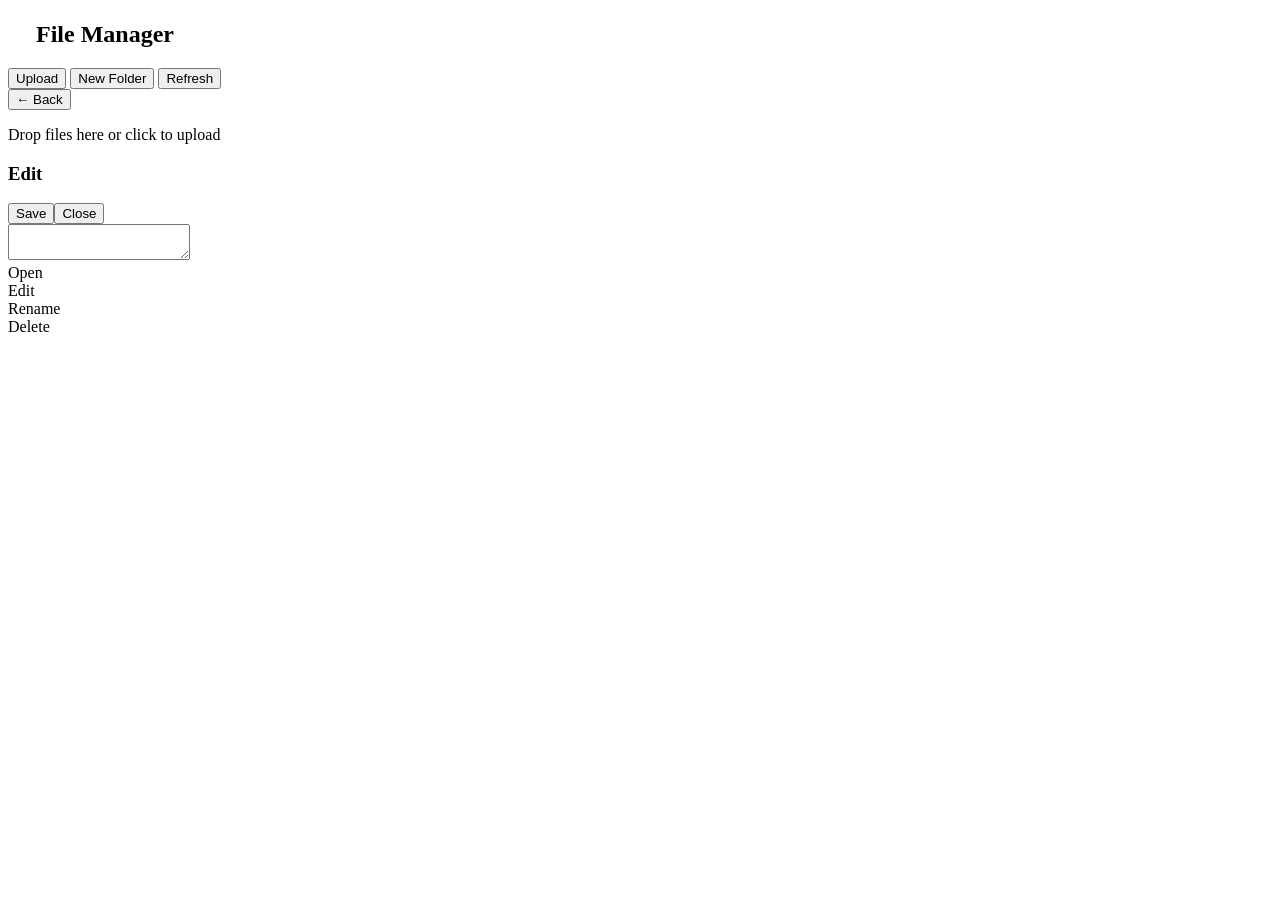
==== dashboard/filemanager.html @ db49dd72 "Add File Manager + Web Server (Nginx) manager" ====
<!DOCTYPE html>
<html lang="en">
<head>
    <meta charset="UTF-8">
    <meta name="viewport" content="width=device-width, initial-scale=1.0">
    <title>VPS Panel — File Manager</title>
    <link rel="stylesheet" href="/css/morphe.css">
    <link rel="stylesheet" href="/css/dashboard.css">
    <link rel="icon" href="data:image/svg+xml,<svg xmlns='http://www.w3.org/2000/svg' viewBox='0 0 100 100'><text y='.9em' font-size='90'>⚡</text></svg>">
    <link rel="stylesheet" href="/css/filemanager.css">
</head>
<body>
<div class="dashboard-layout">
    <aside class="sidebar" id="sidebar"></aside>
    <main class="main-content">
        <header class="top-header">
            <div class="header-left">
                <h2 class="flex items-center gap-sm">
                    <svg xmlns="http://www.w3.org/2000/svg" width="22" height="22" viewBox="0 0 24 24" fill="none" stroke="var(--accent-cyan)" stroke-width="2" stroke-linecap="round" stroke-linejoin="round"><path d="M20 20a2 2 0 0 0 2-2V8a2 2 0 0 0-2-2h-7.9a2 2 0 0 1-1.69-.9L9.6 3.9A2 2 0 0 0 7.93 3H4a2 2 0 0 0-2 2v13a2 2 0 0 0 2 2Z"/></svg>
                    File Manager
                </h2>
            </div>
            <div class="header-right">
                <button class="btn btn-ghost btn-sm" onclick="toggleUpload()">Upload</button>
                <button class="btn btn-ghost btn-sm" onclick="promptNewFolder()">New Folder</button>
                <button class="btn btn-primary btn-sm" onclick="navigate(currentPath)">Refresh</button>
            </div>
        </header>
        <div class="page-content">
            <div class="glass p-3 animate-in">
                <div class="fm-toolbar">
                    <button class="btn btn-ghost btn-sm" onclick="goUp()">← Back</button>
                    <div class="breadcrumb" id="breadcrumb"></div>
                </div>
                <div class="upload-zone" id="uploadZone" onclick="document.getElementById('fileInput').click()">
                    <p class="text-sm text-muted">Drop files here or click to upload</p>
                    <input type="file" id="fileInput" multiple hidden onchange="uploadFiles(this.files)">
                </div>
                <div class="file-grid" id="fileGrid"></div>
            </div>
        </div>
    </main>
</div>
<div class="editor-overlay" id="editorOverlay">
    <div class="editor-panel">
        <div class="editor-header">
            <h3 id="editorTitle">Edit</h3>
            <div class="flex gap-sm"><button class="btn btn-primary btn-sm" onclick="saveFile()">Save</button><button class="btn btn-ghost btn-sm" onclick="closeEditor()">Close</button></div>
        </div>
        <div class="editor-body"><textarea id="editorContent" spellcheck="false"></textarea></div>
    </div>
</div>
<div class="ctx-menu" id="ctxMenu">
    <div class="ctx-item" onclick="ctxOpen()">Open</div>
    <div class="ctx-item" onclick="ctxEdit()">Edit</div>
    <div class="ctx-item" onclick="ctxRename()">Rename</div>
    <div class="ctx-item danger" onclick="ctxDelete()">Delete</div>
</div>
<div class="toast-container" id="toastContainer"></div>
<script src="/js/auth.js"></script>
<script src="/js/sidebar.js"></script>
<script src="/js/filemanager.js"></script>
</body>
</html>
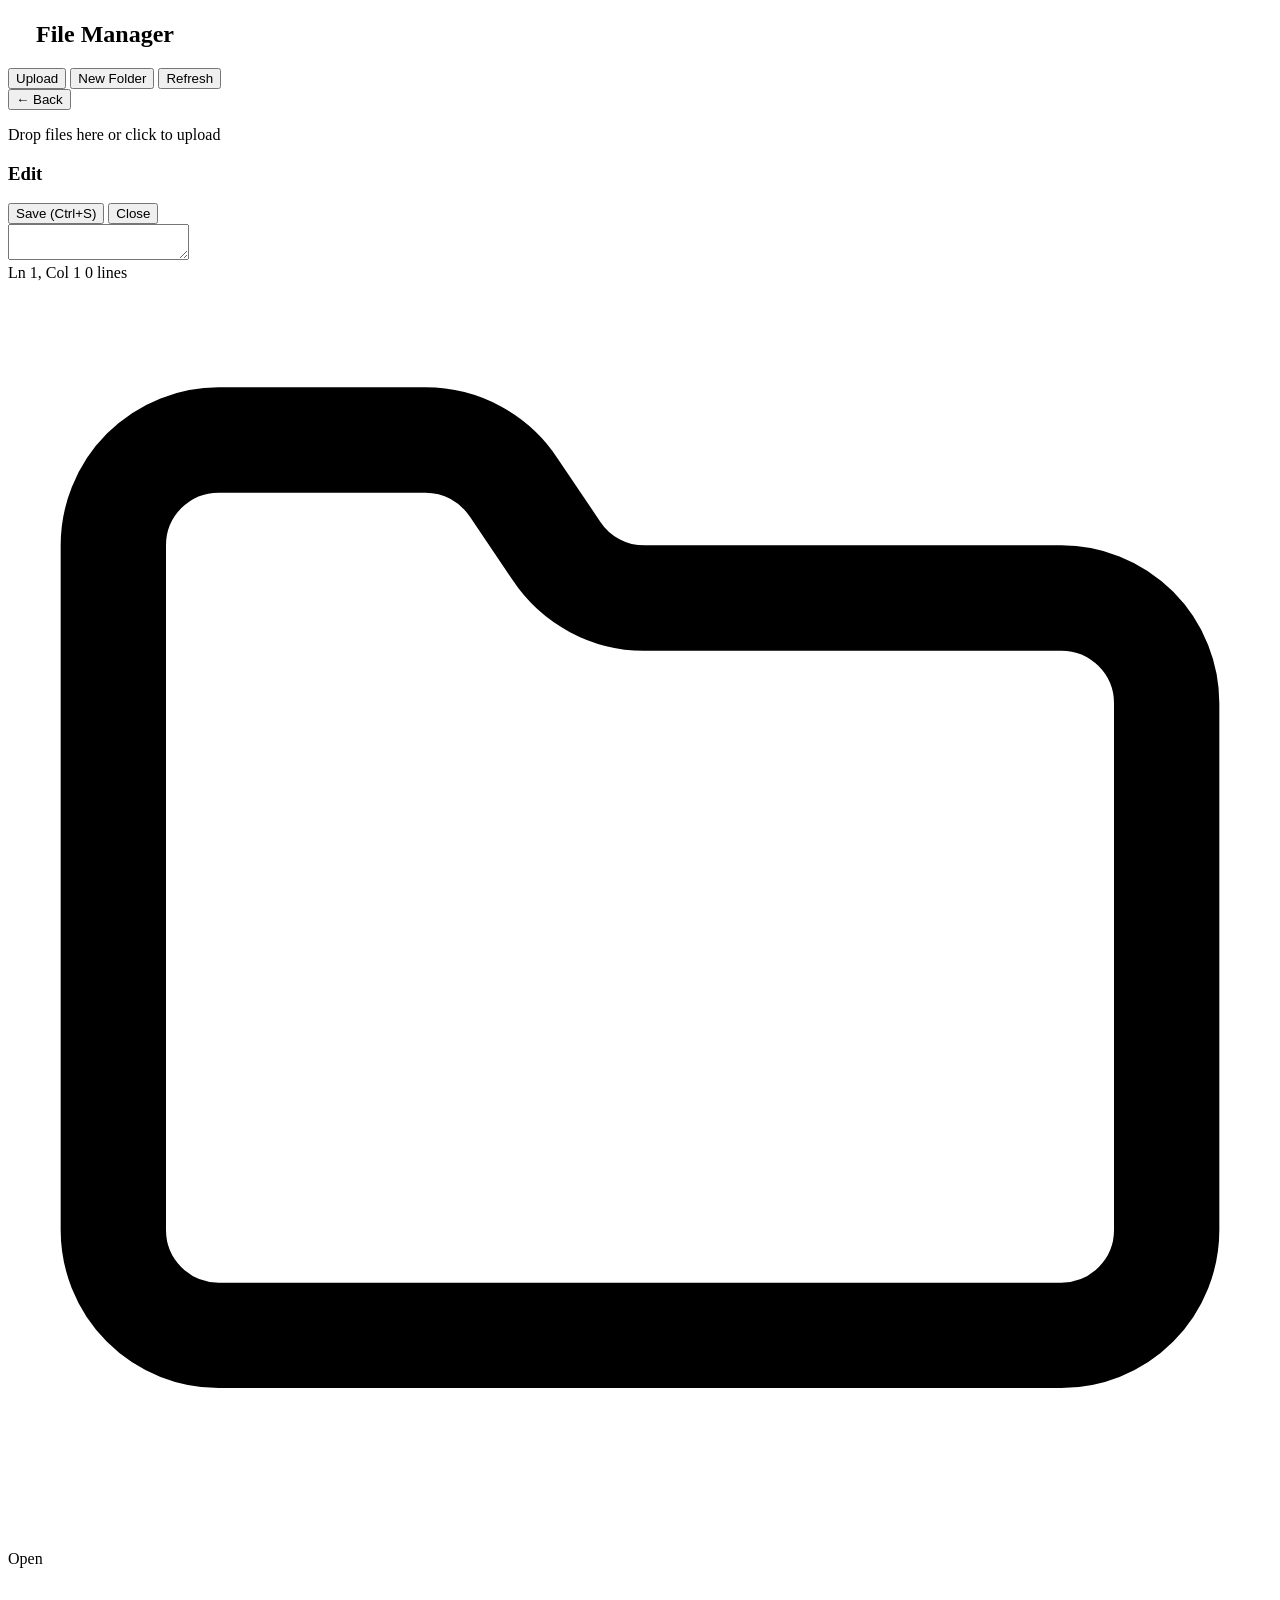
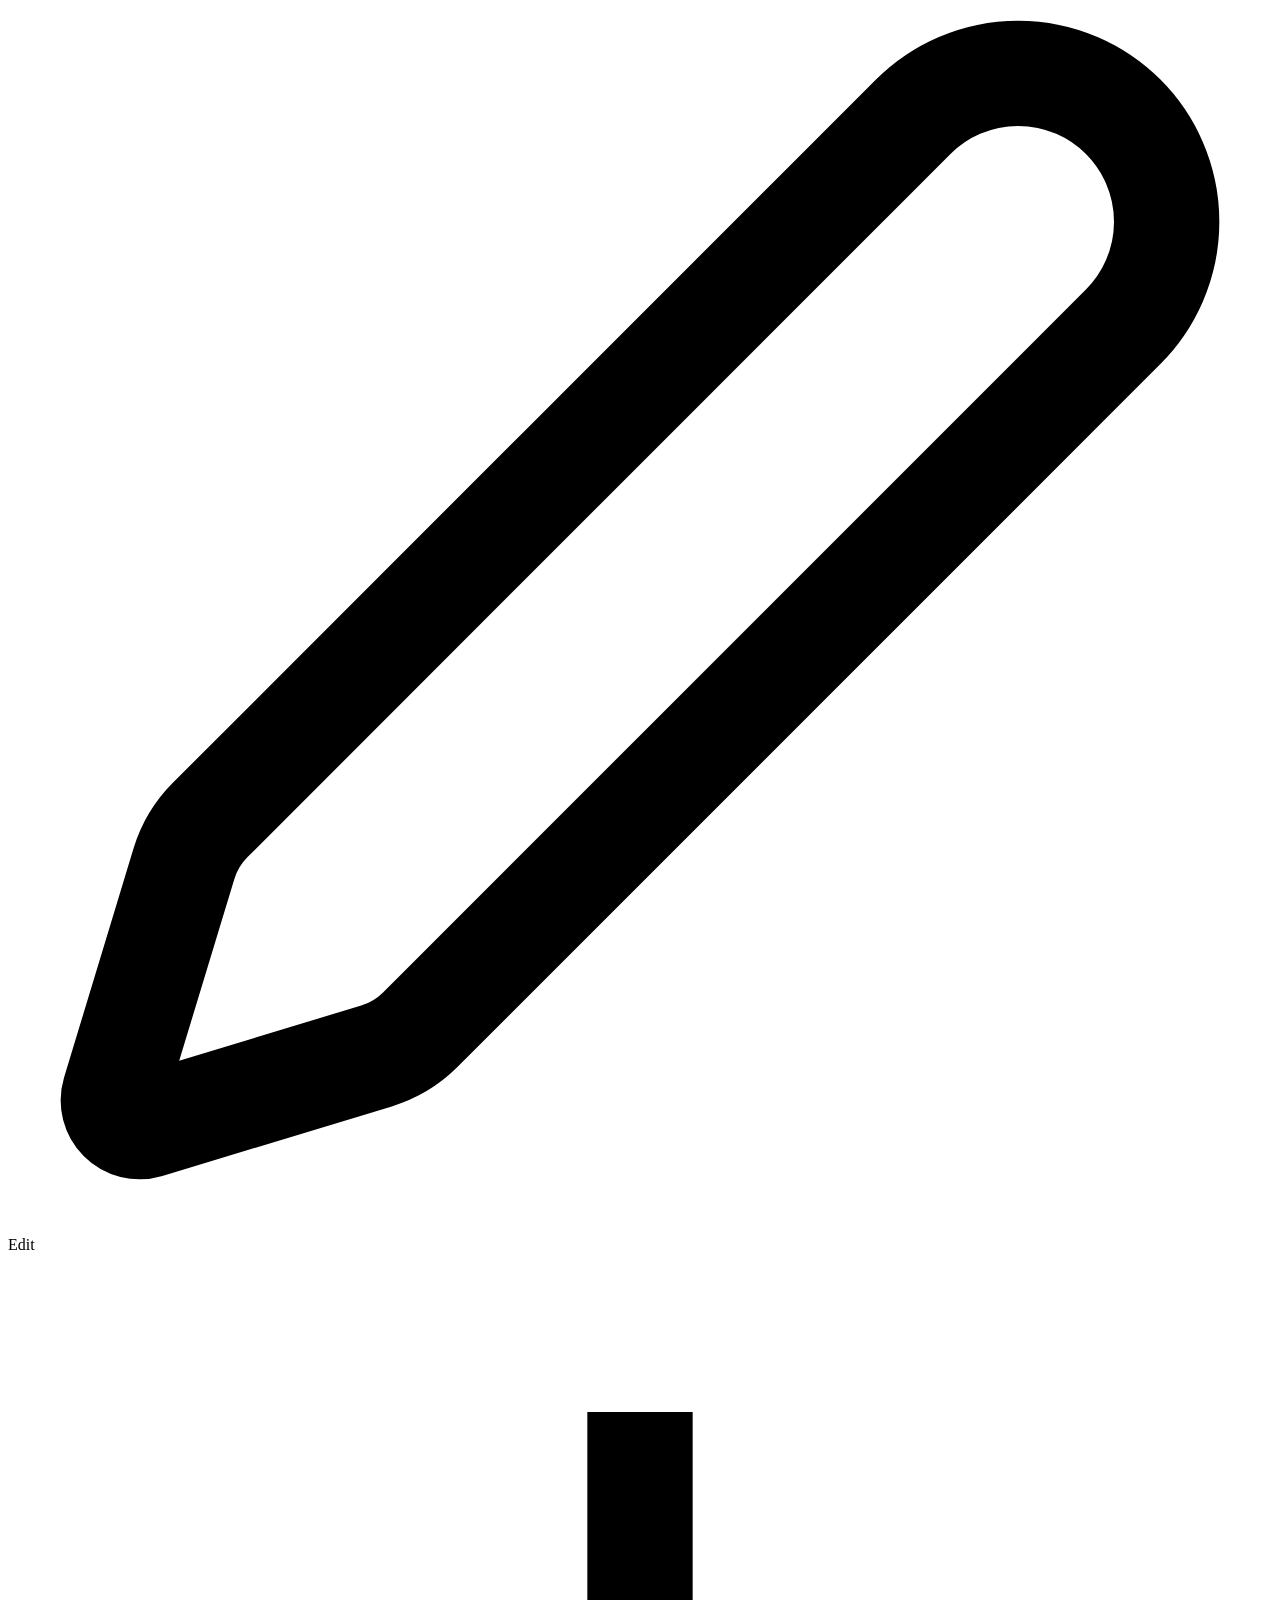
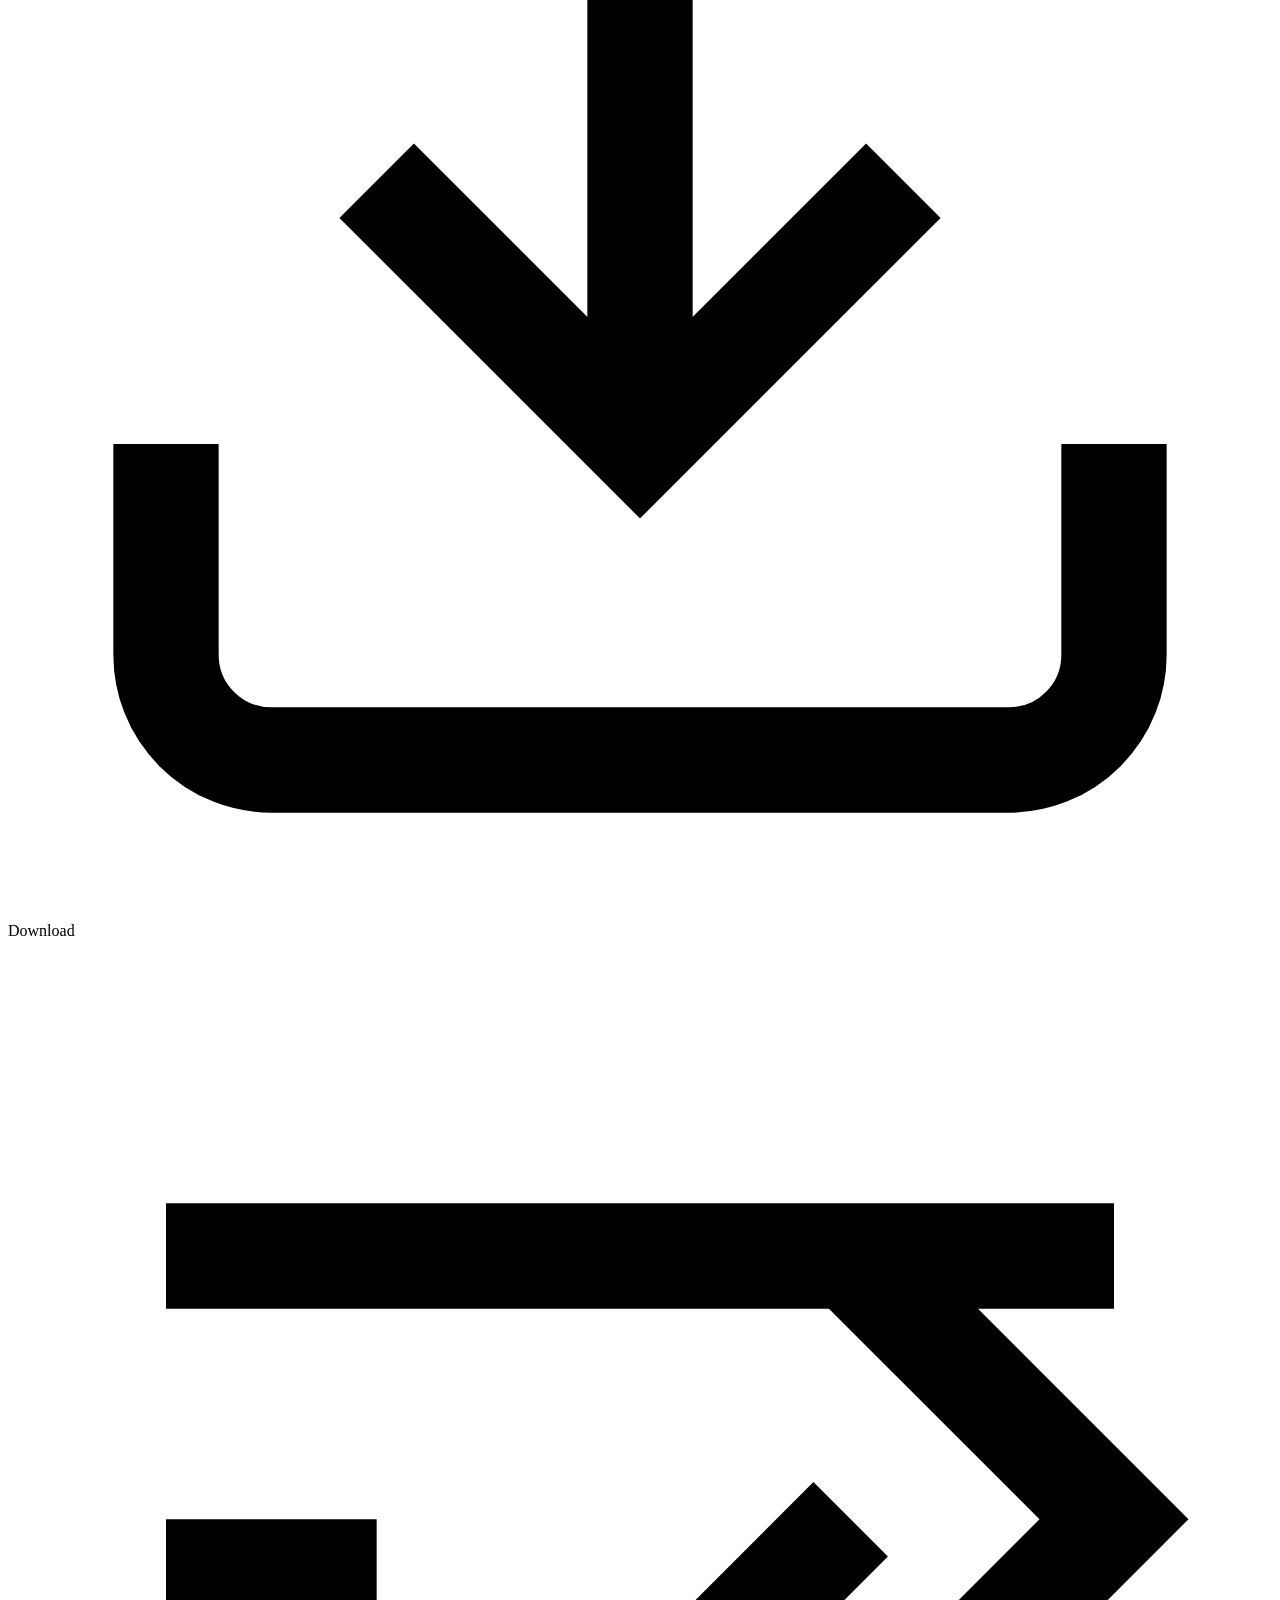
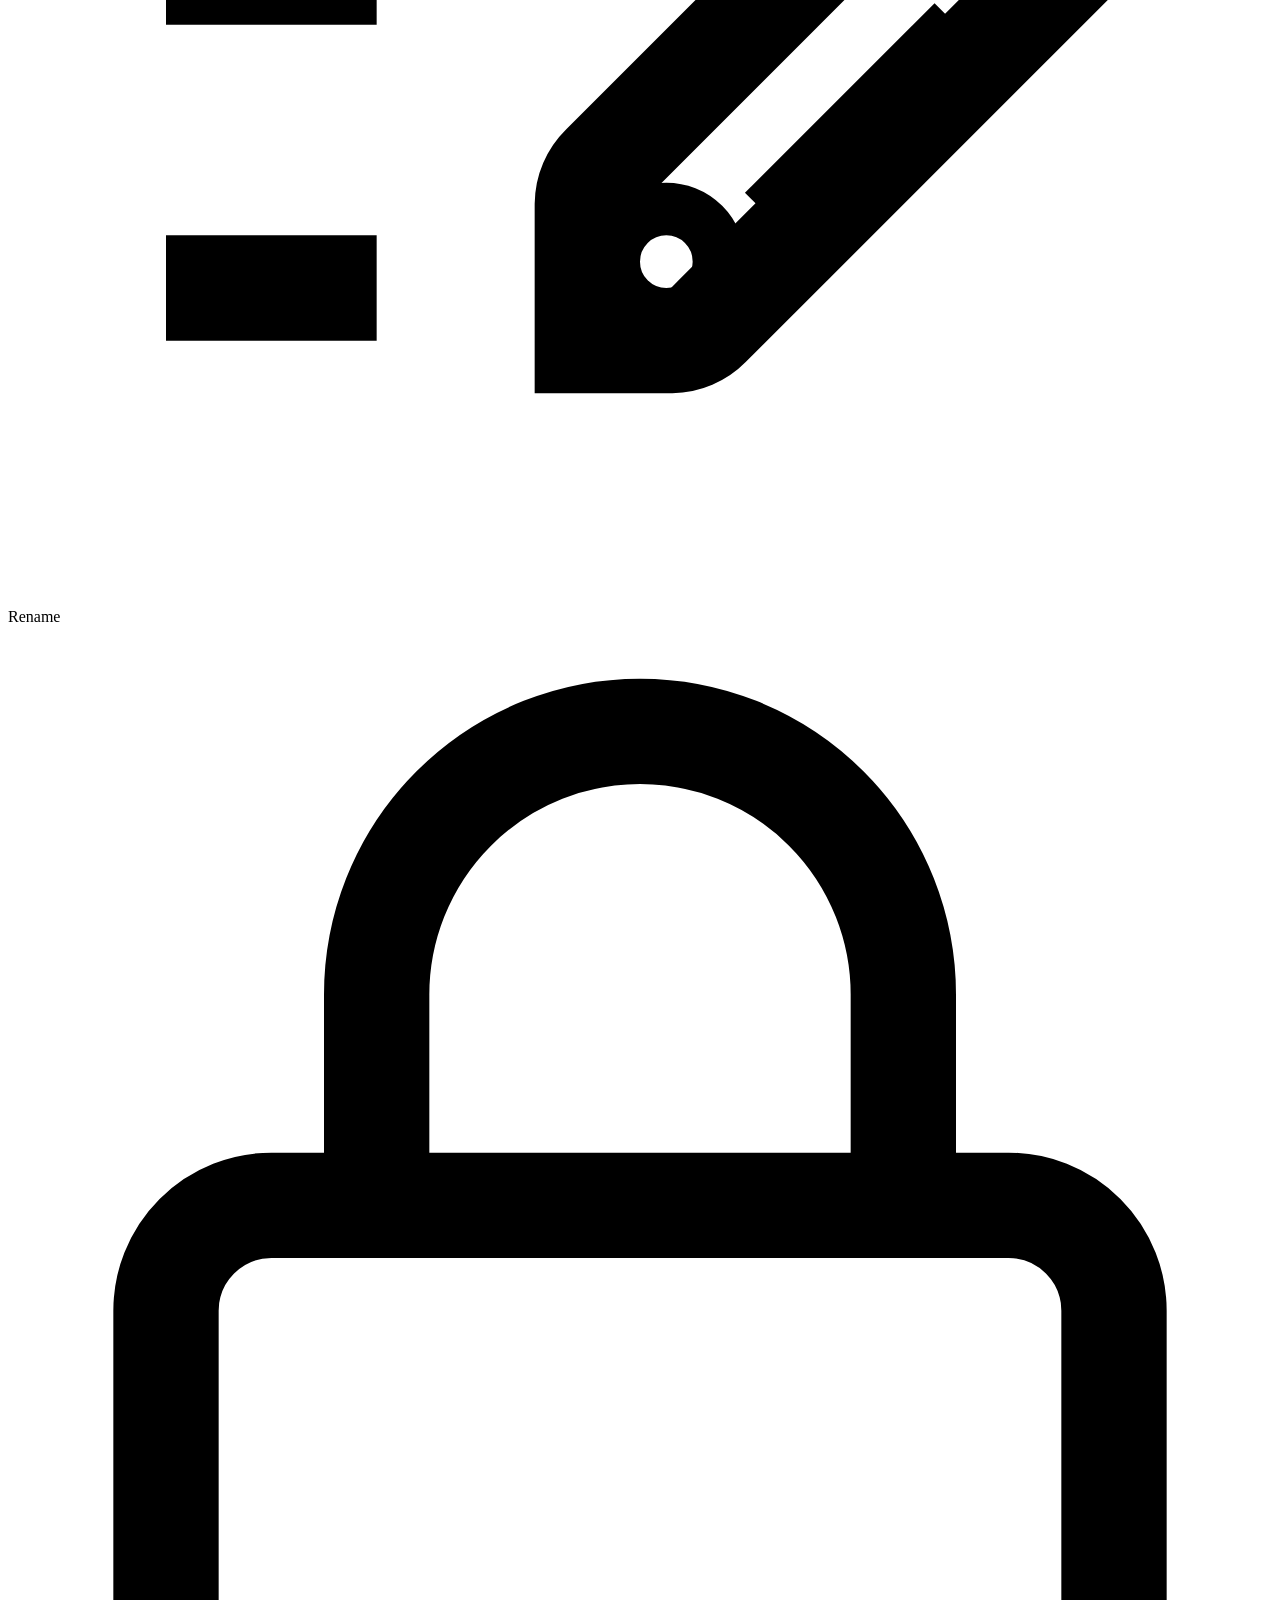
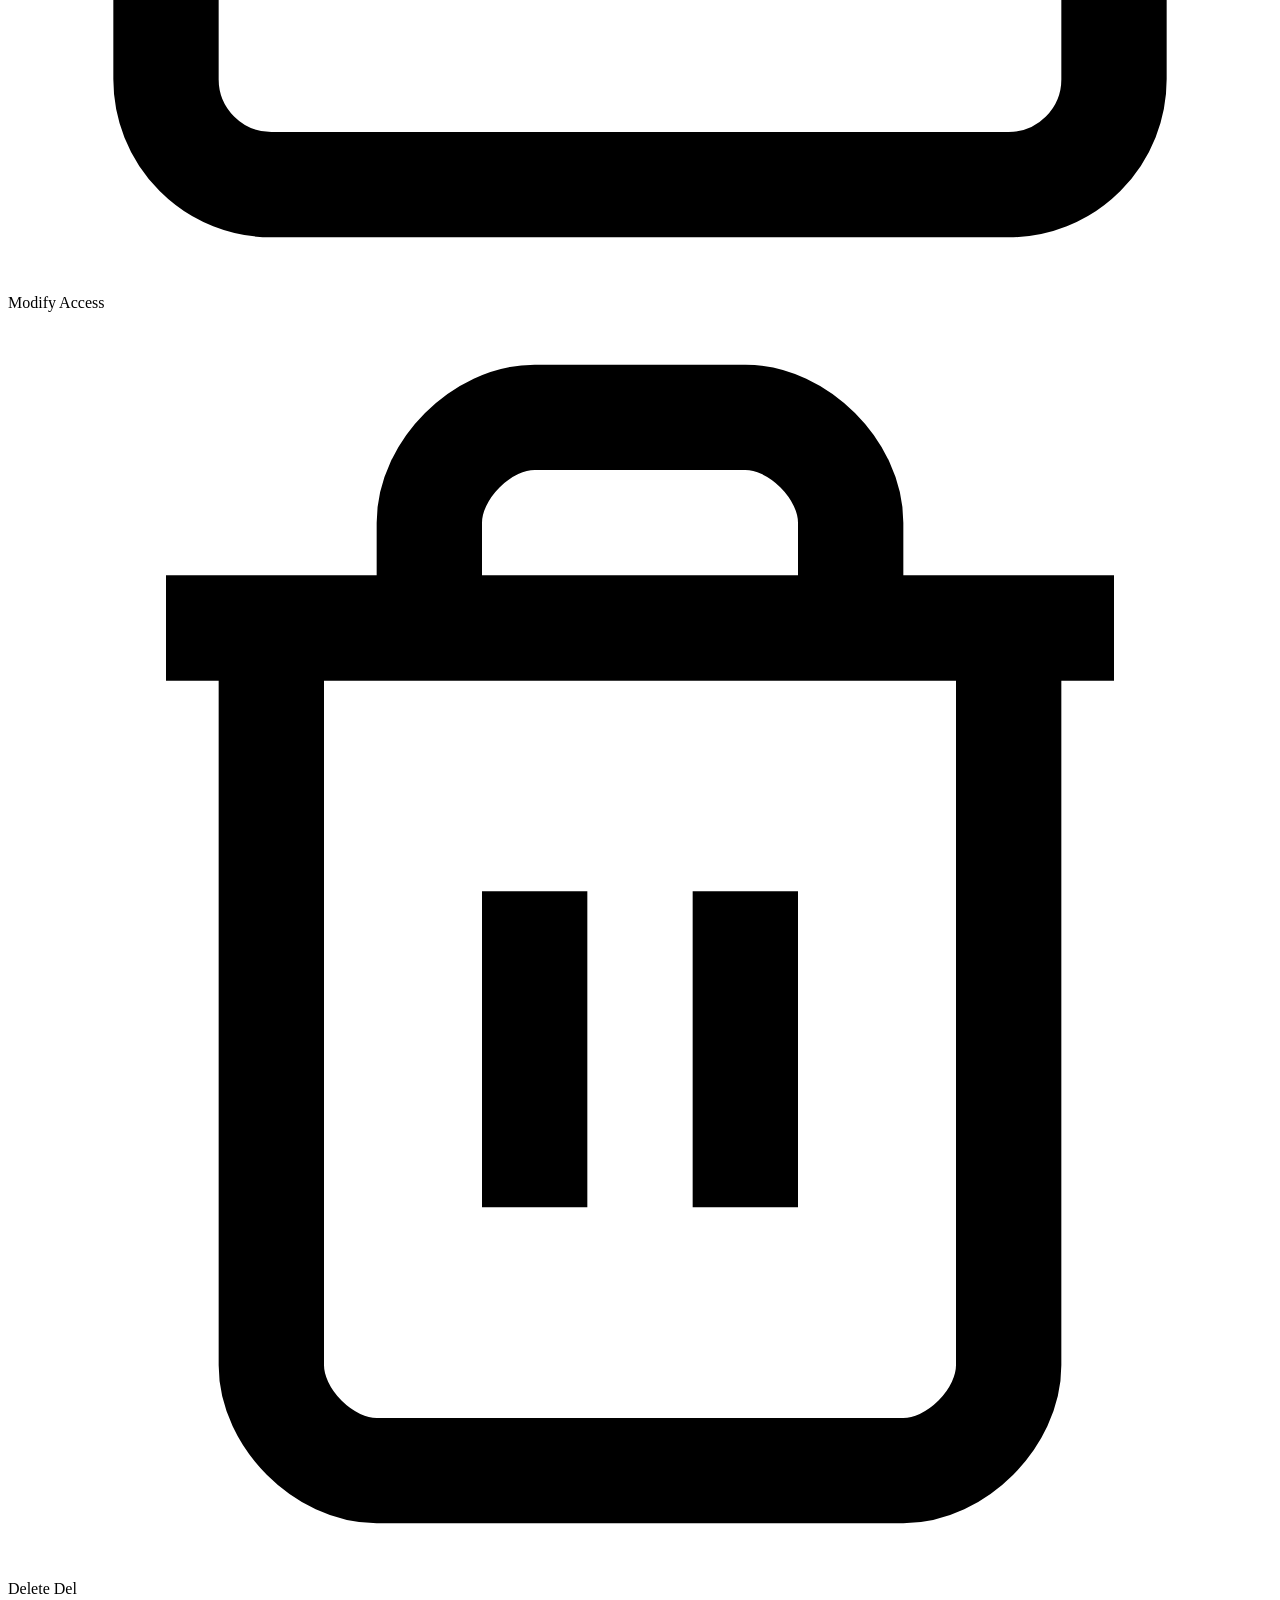
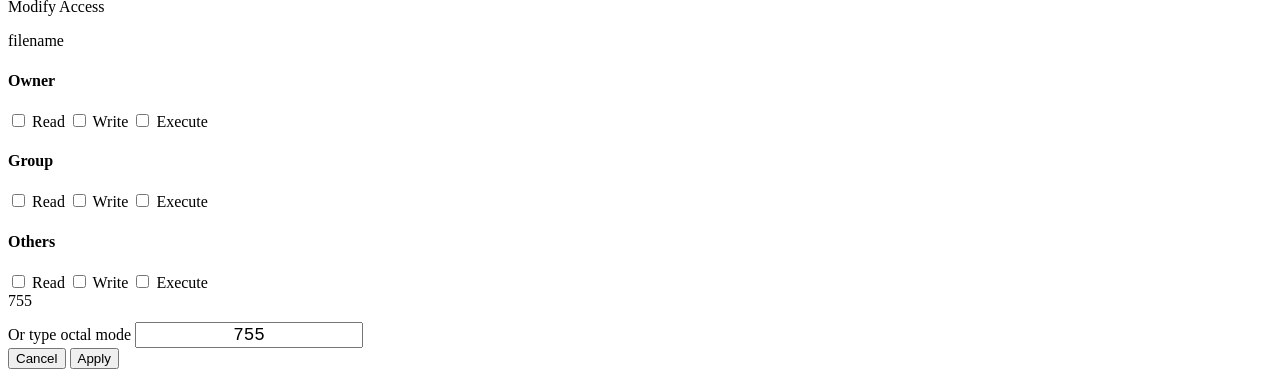
==== commit 1c479651: "File Manager: disable text select, enhanced editor, right-click menu with chmod" ====
--- a/dashboard/filemanager.html
+++ b/dashboard/filemanager.html
@@ -6,8 +6,8 @@
     <title>VPS Panel — File Manager</title>
     <link rel="stylesheet" href="/css/morphe.css">
     <link rel="stylesheet" href="/css/dashboard.css">
+    <link rel="stylesheet" href="/css/filemanager.css">
     <link rel="icon" href="data:image/svg+xml,<svg xmlns='http://www.w3.org/2000/svg' viewBox='0 0 100 100'><text y='.9em' font-size='90'>⚡</text></svg>">
-    <link rel="stylesheet" href="/css/filemanager.css">
 </head>
 <body>
 <div class="dashboard-layout">
@@ -29,7 +29,7 @@
         <div class="page-content">
             <div class="glass p-3 animate-in">
                 <div class="fm-toolbar">
-                    <button class="btn btn-ghost btn-sm" onclick="goUp()">← Back</button>
+                    <button class="btn btn-ghost btn-sm" onclick="goUp()" title="Go up">← Back</button>
                     <div class="breadcrumb" id="breadcrumb"></div>
                 </div>
                 <div class="upload-zone" id="uploadZone" onclick="document.getElementById('fileInput').click()">
@@ -41,21 +41,94 @@
         </div>
     </main>
 </div>
+
+<!-- Editor -->
 <div class="editor-overlay" id="editorOverlay">
     <div class="editor-panel">
         <div class="editor-header">
             <h3 id="editorTitle">Edit</h3>
-            <div class="flex gap-sm"><button class="btn btn-primary btn-sm" onclick="saveFile()">Save</button><button class="btn btn-ghost btn-sm" onclick="closeEditor()">Close</button></div>
+            <div class="editor-path" id="editorPath"></div>
+            <div class="flex gap-sm">
+                <button class="btn btn-primary btn-sm" onclick="saveFile()">Save (Ctrl+S)</button>
+                <button class="btn btn-ghost btn-sm" onclick="closeEditor()">Close</button>
+            </div>
         </div>
         <div class="editor-body"><textarea id="editorContent" spellcheck="false"></textarea></div>
+        <div class="editor-footer">
+            <span id="lineInfo">Ln 1, Col 1</span>
+            <span id="totalLines">0 lines</span>
+        </div>
     </div>
 </div>
+
+<!-- Context Menu -->
 <div class="ctx-menu" id="ctxMenu">
-    <div class="ctx-item" onclick="ctxOpen()">Open</div>
-    <div class="ctx-item" onclick="ctxEdit()">Edit</div>
-    <div class="ctx-item" onclick="ctxRename()">Rename</div>
-    <div class="ctx-item danger" onclick="ctxDelete()">Delete</div>
+    <div class="ctx-item" onclick="ctxOpen()">
+        <svg class="ctx-icon" xmlns="http://www.w3.org/2000/svg" viewBox="0 0 24 24" fill="none" stroke="currentColor" stroke-width="2"><path d="M20 20a2 2 0 0 0 2-2V8a2 2 0 0 0-2-2h-7.9a2 2 0 0 1-1.69-.9L9.6 3.9A2 2 0 0 0 7.93 3H4a2 2 0 0 0-2 2v13a2 2 0 0 0 2 2Z"/></svg>
+        Open
+    </div>
+    <div class="ctx-item" onclick="ctxEdit()">
+        <svg class="ctx-icon" xmlns="http://www.w3.org/2000/svg" viewBox="0 0 24 24" fill="none" stroke="currentColor" stroke-width="2"><path d="M21.174 6.812a1 1 0 0 0-3.986-3.987L3.842 16.174a2 2 0 0 0-.5.83l-1.321 4.352a.5.5 0 0 0 .623.622l4.353-1.32a2 2 0 0 0 .83-.497z"/></svg>
+        Edit
+    </div>
+    <div class="ctx-item" onclick="ctxDownload()">
+        <svg class="ctx-icon" xmlns="http://www.w3.org/2000/svg" viewBox="0 0 24 24" fill="none" stroke="currentColor" stroke-width="2"><path d="M21 15v4a2 2 0 0 1-2 2H5a2 2 0 0 1-2-2v-4"/><polyline points="7 10 12 15 17 10"/><line x1="12" x2="12" y1="15" y2="3"/></svg>
+        Download
+    </div>
+    <div class="ctx-sep"></div>
+    <div class="ctx-item" onclick="ctxRename()">
+        <svg class="ctx-icon" xmlns="http://www.w3.org/2000/svg" viewBox="0 0 24 24" fill="none" stroke="currentColor" stroke-width="2"><path d="M21 6H3"/><path d="M7 12H3"/><path d="M7 18H3"/><path d="M12.5 18a.5.5 0 1 0 0-1 .5.5 0 0 0 0 1z"/><path d="M18.3 13.3l-3.6 3.6"/><path d="M16 6l5 5-7.7 7.7a1 1 0 0 1-.7.3H11v-2.6a1 1 0 0 1 .3-.7L16 11"/></svg>
+        Rename
+    </div>
+    <div class="ctx-item" onclick="ctxChmod()">
+        <svg class="ctx-icon" xmlns="http://www.w3.org/2000/svg" viewBox="0 0 24 24" fill="none" stroke="currentColor" stroke-width="2"><rect width="18" height="11" x="3" y="11" rx="2" ry="2"/><path d="M7 11V7a5 5 0 0 1 10 0v4"/></svg>
+        Modify Access
+    </div>
+    <div class="ctx-sep"></div>
+    <div class="ctx-item danger" onclick="ctxDelete()">
+        <svg class="ctx-icon" xmlns="http://www.w3.org/2000/svg" viewBox="0 0 24 24" fill="none" stroke="currentColor" stroke-width="2"><path d="M3 6h18"/><path d="M19 6v14c0 1-1 2-2 2H7c-1 0-2-1-2-2V6"/><path d="M8 6V4c0-1 1-2 2-2h4c1 0 2 1 2 2v2"/><line x1="10" x2="10" y1="11" y2="17"/><line x1="14" x2="14" y1="11" y2="17"/></svg>
+        Delete
+        <span class="ctx-key">Del</span>
+    </div>
 </div>
+
+<!-- Chmod Modal -->
+<div class="modal-overlay" id="chmodModal">
+    <div class="modal chmod-modal">
+        <div class="modal-title">Modify Access</div>
+        <p class="text-sm text-muted" id="chmodPath">filename</p>
+        <div class="chmod-grid">
+            <div class="chmod-col">
+                <h4>Owner</h4>
+                <label><input type="checkbox" id="or" onchange="updateChmodPreview()"> Read</label>
+                <label><input type="checkbox" id="ow" onchange="updateChmodPreview()"> Write</label>
+                <label><input type="checkbox" id="ox" onchange="updateChmodPreview()"> Execute</label>
+            </div>
+            <div class="chmod-col">
+                <h4>Group</h4>
+                <label><input type="checkbox" id="gr" onchange="updateChmodPreview()"> Read</label>
+                <label><input type="checkbox" id="gw" onchange="updateChmodPreview()"> Write</label>
+                <label><input type="checkbox" id="gx" onchange="updateChmodPreview()"> Execute</label>
+            </div>
+            <div class="chmod-col">
+                <h4>Others</h4>
+                <label><input type="checkbox" id="wr" onchange="updateChmodPreview()"> Read</label>
+                <label><input type="checkbox" id="ww" onchange="updateChmodPreview()"> Write</label>
+                <label><input type="checkbox" id="wx" onchange="updateChmodPreview()"> Execute</label>
+            </div>
+        </div>
+        <div class="chmod-preview" id="chmodPreview">755</div>
+        <div class="input-group" style="margin-top:12px">
+            <label>Or type octal mode</label>
+            <input class="input" id="chmodInput" value="755" placeholder="755" maxlength="4" style="text-align:center;font-family:monospace;font-size:1.1rem">
+        </div>
+        <div class="modal-actions">
+            <button class="btn btn-ghost" onclick="document.getElementById('chmodModal').classList.remove('active')">Cancel</button>
+            <button class="btn btn-primary" onclick="applyChmod()">Apply</button>
+        </div>
+    </div>
+</div>
+
 <div class="toast-container" id="toastContainer"></div>
 <script src="/js/auth.js"></script>
 <script src="/js/sidebar.js"></script>
